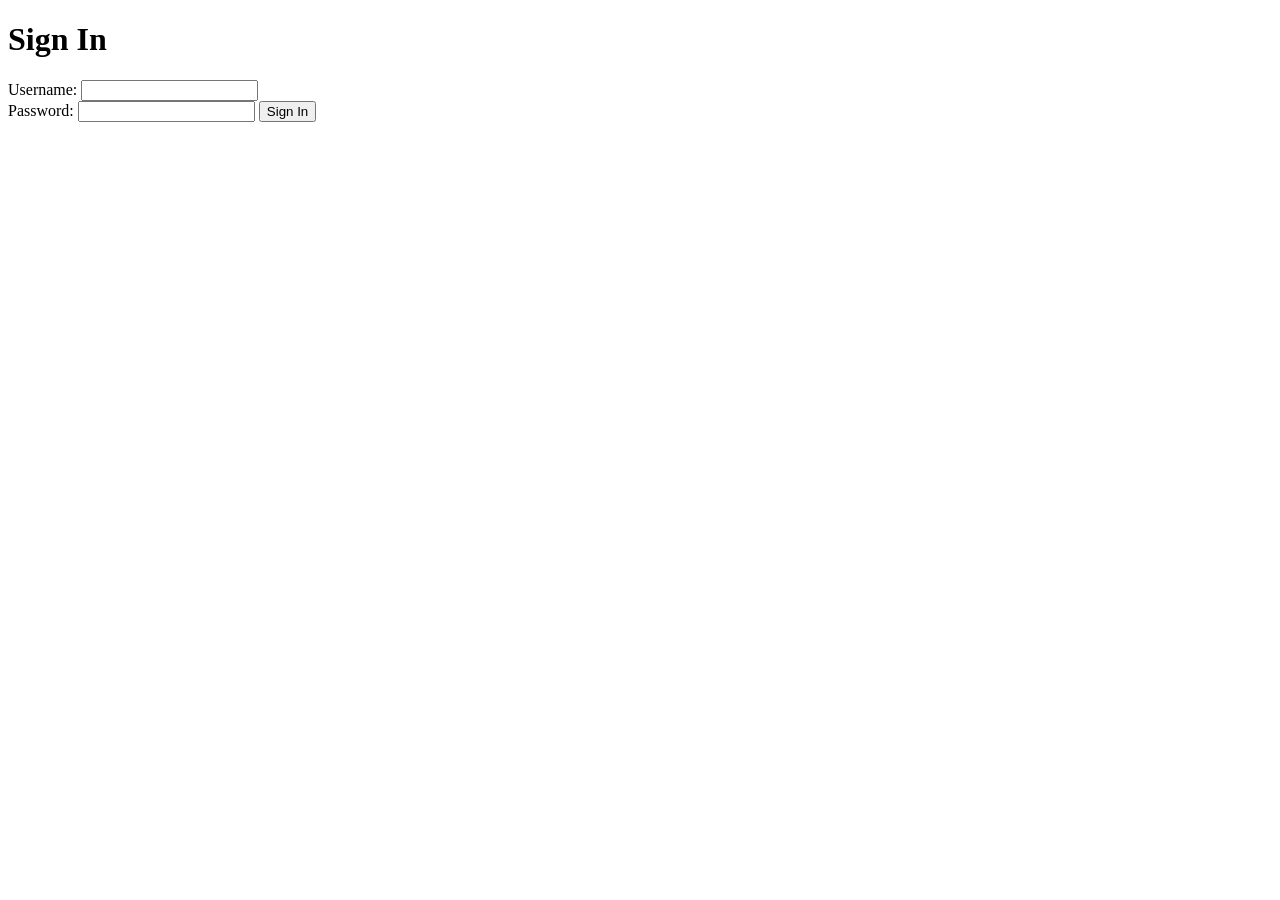
==== index.html @ 237afd14 "Rename html/index.html to index.html" ====
<!DOCTYPE html>
<html lang="en">
<head>
    <meta charset="UTF-8">
    <meta name="viewport" content="width=device-width, initial-scale=1.0">
    <title>Sign In</title>

    <link rel="stylesheet" href="../CSS/stylesheet.css">

    <script>
        window.onload = function() {
            alert('Welcome to the Sign In page! Please enter your credentials.');
        };

        function handleSubmit(event) {
            event.preventDefault();

            const username = document.getElementById('username').value.trim();
            const password = document.getElementById('password').value.trim();

            const usernameError = document.getElementById('usernameError');
            usernameError.textContent = "";

            // Simple login check
            if (username === 'admin' && password === '2026') {
                alert('Sign in successful!');
                
                // Redirect to another page (create home.html if needed)
                window.location.href = "home.html";
            } else {
                usernameError.textContent = "Invalid username or password.";
            }
        }
    </script>
</head>
<body>

    <div class="container">
        <h1>Sign In</h1>

        <form onsubmit="handleSubmit(event)">
            <label for="username">Username:</label>
            <input type="text" id="username" required>
            <div id="usernameError" class="error"></div>

            <label for="password">Password:</label>
            <input type="password" id="password" required>

            <button type="submit">Sign In</button>
        </form>
    </div>

</body>
</html>
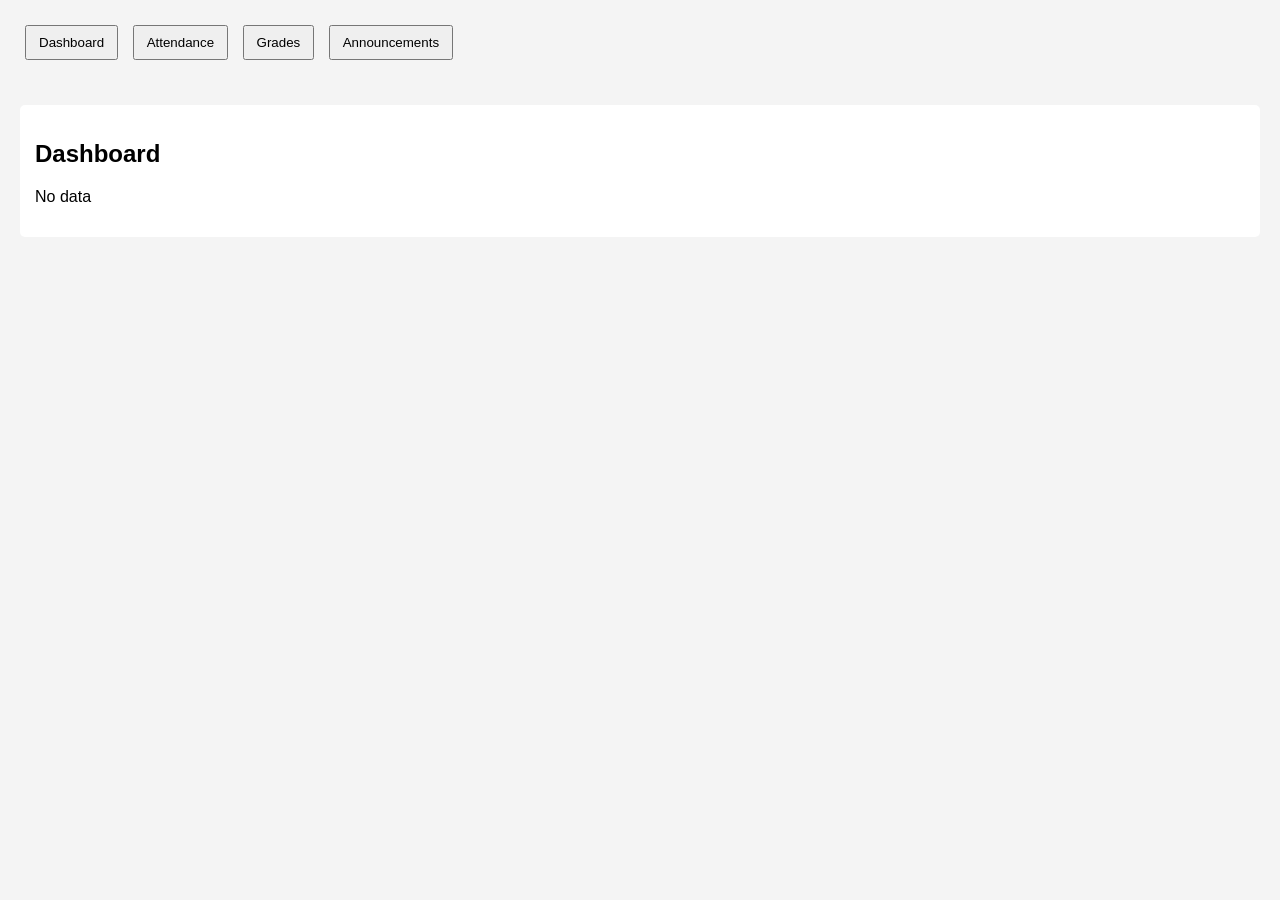
==== commit a66c47c3: "Add files via upload" ====
--- a/index.html
+++ b/index.html
@@ -1,54 +1,182 @@
-<!DOCTYPE html>
-<html lang="en">
-<head>
-    <meta charset="UTF-8">
-    <meta name="viewport" content="width=device-width, initial-scale=1.0">
-    <title>Sign In</title>
-
-    <link rel="stylesheet" href="../CSS/stylesheet.css">
-
-    <script>
-        window.onload = function() {
-            alert('Welcome to the Sign In page! Please enter your credentials.');
-        };
-
-        function handleSubmit(event) {
-            event.preventDefault();
-
-            const username = document.getElementById('username').value.trim();
-            const password = document.getElementById('password').value.trim();
-
-            const usernameError = document.getElementById('usernameError');
-            usernameError.textContent = "";
-
-            // Simple login check
-            if (username === 'admin' && password === '2026') {
-                alert('Sign in successful!');
-                
-                // Redirect to another page (create home.html if needed)
-                window.location.href = "home.html";
-            } else {
-                usernameError.textContent = "Invalid username or password.";
-            }
-        }
-    </script>
-</head>
-<body>
-
-    <div class="container">
-        <h1>Sign In</h1>
-
-        <form onsubmit="handleSubmit(event)">
-            <label for="username">Username:</label>
-            <input type="text" id="username" required>
-            <div id="usernameError" class="error"></div>
-
-            <label for="password">Password:</label>
-            <input type="password" id="password" required>
-
-            <button type="submit">Sign In</button>
-        </form>
-    </div>
-
-</body>
-</html>
+<!DOCTYPE html>
+<html lang="en">
+<head>
+<meta charset="UTF-8">
+<meta name="viewport" content="width=device-width, initial-scale=1.0">
+<title>Teacher Module</title>
+
+<style>
+body {
+  font-family: Arial;
+  margin: 0;
+  background: #f4f4f4;
+}
+
+.container {
+  padding: 20px;
+}
+
+.card {
+  background: white;
+  padding: 15px;
+  margin-bottom: 15px;
+  border-radius: 5px;
+}
+
+button {
+  padding: 8px 12px;
+  margin: 5px;
+  cursor: pointer;
+}
+
+.primary { background: blue; color: white; }
+.secondary { background: green; color: white; }
+
+input, textarea {
+  width: 100%;
+  padding: 8px;
+  margin-top: 5px;
+}
+</style>
+</head>
+
+<body>
+
+<!-- MENU -->
+<div class="container">
+  <button onclick="show('dashboard')">Dashboard</button>
+  <button onclick="show('attendance')">Attendance</button>
+  <button onclick="show('grades')">Grades</button>
+  <button onclick="show('announce')">Announcements</button>
+</div>
+
+<!-- DASHBOARD -->
+<div id="dashboard" class="container">
+  <div class="card">
+    <h2>Dashboard</h2>
+    <p id="avg">Average: ...</p>
+  </div>
+</div>
+
+<!-- ATTENDANCE -->
+<div id="attendance" class="container" style="display:none;">
+  <h2>Attendance</h2>
+  <form id="attForm">
+    <div id="students"></div>
+    <button class="primary">Save</button>
+  </form>
+  <p id="attMsg"></p>
+</div>
+
+<!-- GRADES -->
+<div id="grades" class="container" style="display:none;">
+  <h2>Grades</h2>
+  <form id="gradeForm">
+    <input id="name" placeholder="Student name">
+    <input id="score" placeholder="Score (0-100)">
+    <textarea id="comment" placeholder="Comment"></textarea>
+    <button class="primary">Save</button>
+  </form>
+  <p id="gradeMsg"></p>
+</div>
+
+<!-- ANNOUNCEMENTS -->
+<div id="announce" class="container" style="display:none;">
+  <h2>Announcements</h2>
+  <form id="annForm">
+    <textarea id="text" placeholder="Write message"></textarea>
+    <button class="secondary">Post</button>
+  </form>
+  <p id="annMsg"></p>
+</div>
+
+<script>
+// NAVIGATION
+function show(page){
+  document.querySelectorAll(".container").forEach(d => d.style.display="none");
+  document.getElementById(page).style.display="block";
+}
+
+// DATA
+const students = ["Ali","Fatou","Lamin"];
+
+// LOAD STUDENTS
+const container = document.getElementById("students");
+students.forEach((s,i)=>{
+  container.innerHTML += `
+    ${s}
+    <input type="radio" name="s${i}" value="P">P
+    <input type="radio" name="s${i}" value="A">A
+    <br>
+  `;
+});
+
+// SAVE ATTENDANCE
+document.getElementById("attForm").onsubmit = function(e){
+  e.preventDefault();
+
+  let data = [];
+  students.forEach((s,i)=>{
+    let val = document.querySelector(`input[name="s${i}"]:checked`);
+    if(val) data.push({name:s, status:val.value});
+  });
+
+  localStorage.setItem("attendance", JSON.stringify(data));
+  document.getElementById("attMsg").innerText = "Saved!";
+};
+
+// SAVE GRADES
+document.getElementById("gradeForm").onsubmit = function(e){
+  e.preventDefault();
+
+  let name = document.getElementById("name").value;
+  let score = parseInt(document.getElementById("score").value);
+
+  if(score<0 || score>100){
+    alert("Invalid score");
+    return;
+  }
+
+  let grades = JSON.parse(localStorage.getItem("grades")) || [];
+  grades.push({name, score});
+
+  localStorage.setItem("grades", JSON.stringify(grades));
+
+  document.getElementById("gradeMsg").innerText = "Saved!";
+};
+
+// SAVE ANNOUNCEMENTS
+document.getElementById("annForm").onsubmit = function(e){
+  e.preventDefault();
+
+  let text = document.getElementById("text").value;
+
+  let data = JSON.parse(localStorage.getItem("announcements")) || [];
+  data.push({text});
+
+  localStorage.setItem("announcements", JSON.stringify(data));
+
+  document.getElementById("annMsg").innerText = "Posted!";
+};
+
+// LOAD AVERAGE
+function loadAvg(){
+  let grades = JSON.parse(localStorage.getItem("grades")) || [];
+
+  if(grades.length===0){
+    document.getElementById("avg").innerText="No data";
+    return;
+  }
+
+  let total = 0;
+  grades.forEach(g=> total+=g.score);
+
+  document.getElementById("avg").innerText =
+    "Average: " + (total/grades.length).toFixed(1);
+}
+
+loadAvg();
+</script>
+
+</body>
+</html>
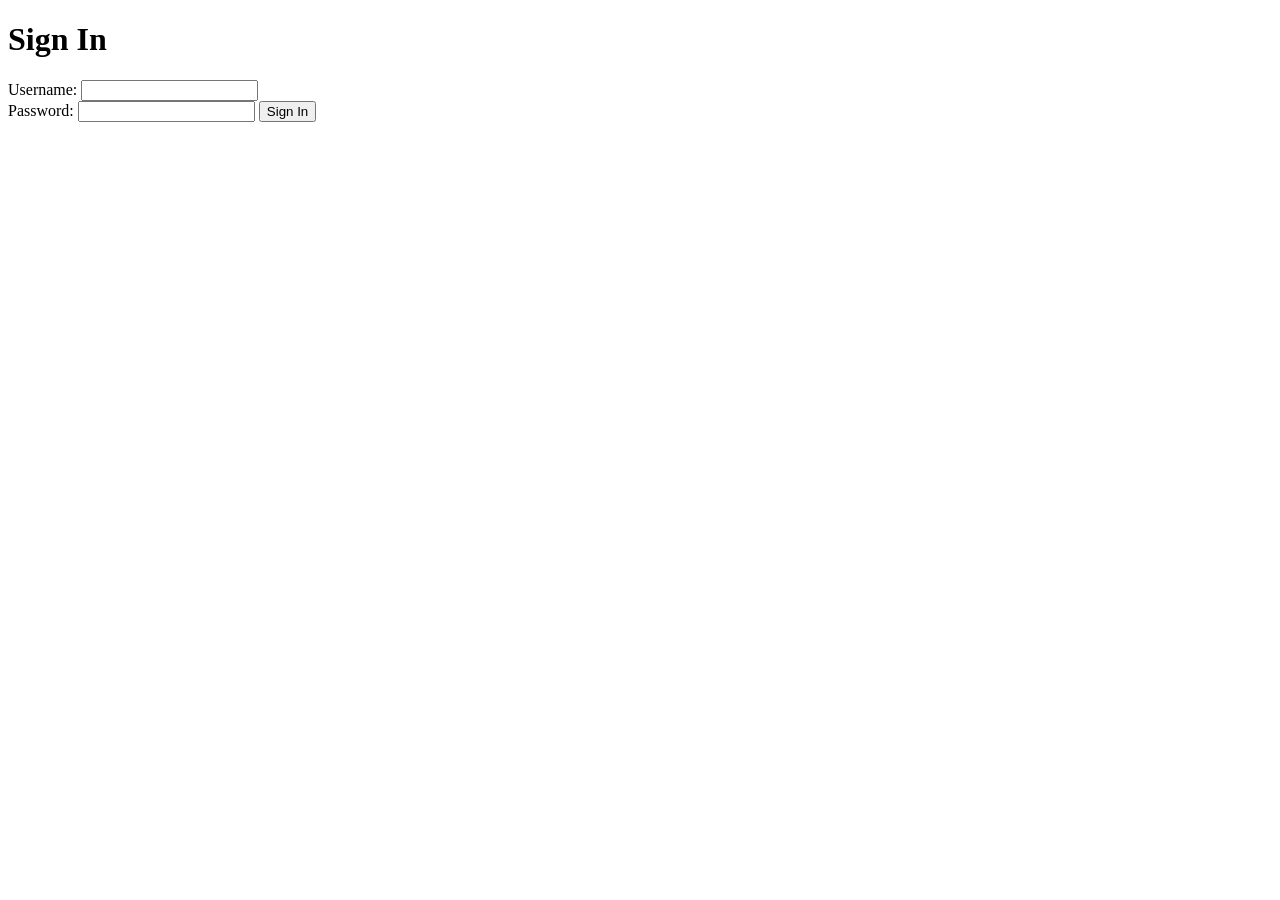
==== commit 32b1dbff: "Add files via upload" ====
--- a/index.html
+++ b/index.html
@@ -1,182 +1,21 @@
 <!DOCTYPE html>
 <html lang="en">
 <head>
-<meta charset="UTF-8">
-<meta name="viewport" content="width=device-width, initial-scale=1.0">
-<title>Teacher Module</title>
-
-<style>
-body {
-  font-family: Arial;
-  margin: 0;
-  background: #f4f4f4;
-}
-
-.container {
-  padding: 20px;
-}
-
-.card {
-  background: white;
-  padding: 15px;
-  margin-bottom: 15px;
-  border-radius: 5px;
-}
-
-button {
-  padding: 8px 12px;
-  margin: 5px;
-  cursor: pointer;
-}
-
-.primary { background: blue; color: white; }
-.secondary { background: green; color: white; }
-
-input, textarea {
-  width: 100%;
-  padding: 8px;
-  margin-top: 5px;
-}
-</style>
+  <meta charset="UTF-8">
+  <title>Smart-School IMS</title>
+  <!-- Instant redirect to the real entry point inside /html/ -->
+  <meta http-equiv="refresh" content="0; url=html/index.html">
+  <link rel="canonical" href="html/index.html">
+  <script>
+    // JavaScript redirect for older browsers + preserves URL hash
+    window.location.replace('html/index.html' + window.location.search + window.location.hash);
+  </script>
+  <style>
+    body { font-family: system-ui, sans-serif; padding: 2rem; text-align: center; color: #475569; }
+    a { color: #2563eb; }
+  </style>
 </head>
-
 <body>
-
-<!-- MENU -->
-<div class="container">
-  <button onclick="show('dashboard')">Dashboard</button>
-  <button onclick="show('attendance')">Attendance</button>
-  <button onclick="show('grades')">Grades</button>
-  <button onclick="show('announce')">Announcements</button>
-</div>
-
-<!-- DASHBOARD -->
-<div id="dashboard" class="container">
-  <div class="card">
-    <h2>Dashboard</h2>
-    <p id="avg">Average: ...</p>
-  </div>
-</div>
-
-<!-- ATTENDANCE -->
-<div id="attendance" class="container" style="display:none;">
-  <h2>Attendance</h2>
-  <form id="attForm">
-    <div id="students"></div>
-    <button class="primary">Save</button>
-  </form>
-  <p id="attMsg"></p>
-</div>
-
-<!-- GRADES -->
-<div id="grades" class="container" style="display:none;">
-  <h2>Grades</h2>
-  <form id="gradeForm">
-    <input id="name" placeholder="Student name">
-    <input id="score" placeholder="Score (0-100)">
-    <textarea id="comment" placeholder="Comment"></textarea>
-    <button class="primary">Save</button>
-  </form>
-  <p id="gradeMsg"></p>
-</div>
-
-<!-- ANNOUNCEMENTS -->
-<div id="announce" class="container" style="display:none;">
-  <h2>Announcements</h2>
-  <form id="annForm">
-    <textarea id="text" placeholder="Write message"></textarea>
-    <button class="secondary">Post</button>
-  </form>
-  <p id="annMsg"></p>
-</div>
-
-<script>
-// NAVIGATION
-function show(page){
-  document.querySelectorAll(".container").forEach(d => d.style.display="none");
-  document.getElementById(page).style.display="block";
-}
-
-// DATA
-const students = ["Ali","Fatou","Lamin"];
-
-// LOAD STUDENTS
-const container = document.getElementById("students");
-students.forEach((s,i)=>{
-  container.innerHTML += `
-    ${s}
-    <input type="radio" name="s${i}" value="P">P
-    <input type="radio" name="s${i}" value="A">A
-    <br>
-  `;
-});
-
-// SAVE ATTENDANCE
-document.getElementById("attForm").onsubmit = function(e){
-  e.preventDefault();
-
-  let data = [];
-  students.forEach((s,i)=>{
-    let val = document.querySelector(`input[name="s${i}"]:checked`);
-    if(val) data.push({name:s, status:val.value});
-  });
-
-  localStorage.setItem("attendance", JSON.stringify(data));
-  document.getElementById("attMsg").innerText = "Saved!";
-};
-
-// SAVE GRADES
-document.getElementById("gradeForm").onsubmit = function(e){
-  e.preventDefault();
-
-  let name = document.getElementById("name").value;
-  let score = parseInt(document.getElementById("score").value);
-
-  if(score<0 || score>100){
-    alert("Invalid score");
-    return;
-  }
-
-  let grades = JSON.parse(localStorage.getItem("grades")) || [];
-  grades.push({name, score});
-
-  localStorage.setItem("grades", JSON.stringify(grades));
-
-  document.getElementById("gradeMsg").innerText = "Saved!";
-};
-
-// SAVE ANNOUNCEMENTS
-document.getElementById("annForm").onsubmit = function(e){
-  e.preventDefault();
-
-  let text = document.getElementById("text").value;
-
-  let data = JSON.parse(localStorage.getItem("announcements")) || [];
-  data.push({text});
-
-  localStorage.setItem("announcements", JSON.stringify(data));
-
-  document.getElementById("annMsg").innerText = "Posted!";
-};
-
-// LOAD AVERAGE
-function loadAvg(){
-  let grades = JSON.parse(localStorage.getItem("grades")) || [];
-
-  if(grades.length===0){
-    document.getElementById("avg").innerText="No data";
-    return;
-  }
-
-  let total = 0;
-  grades.forEach(g=> total+=g.score);
-
-  document.getElementById("avg").innerText =
-    "Average: " + (total/grades.length).toFixed(1);
-}
-
-loadAvg();
-</script>
-
+  <p>Loading Smart-School IMS&hellip; If you are not redirected automatically, <a href="html/index.html">click here</a>.</p>
 </body>
-</html>+</html>
